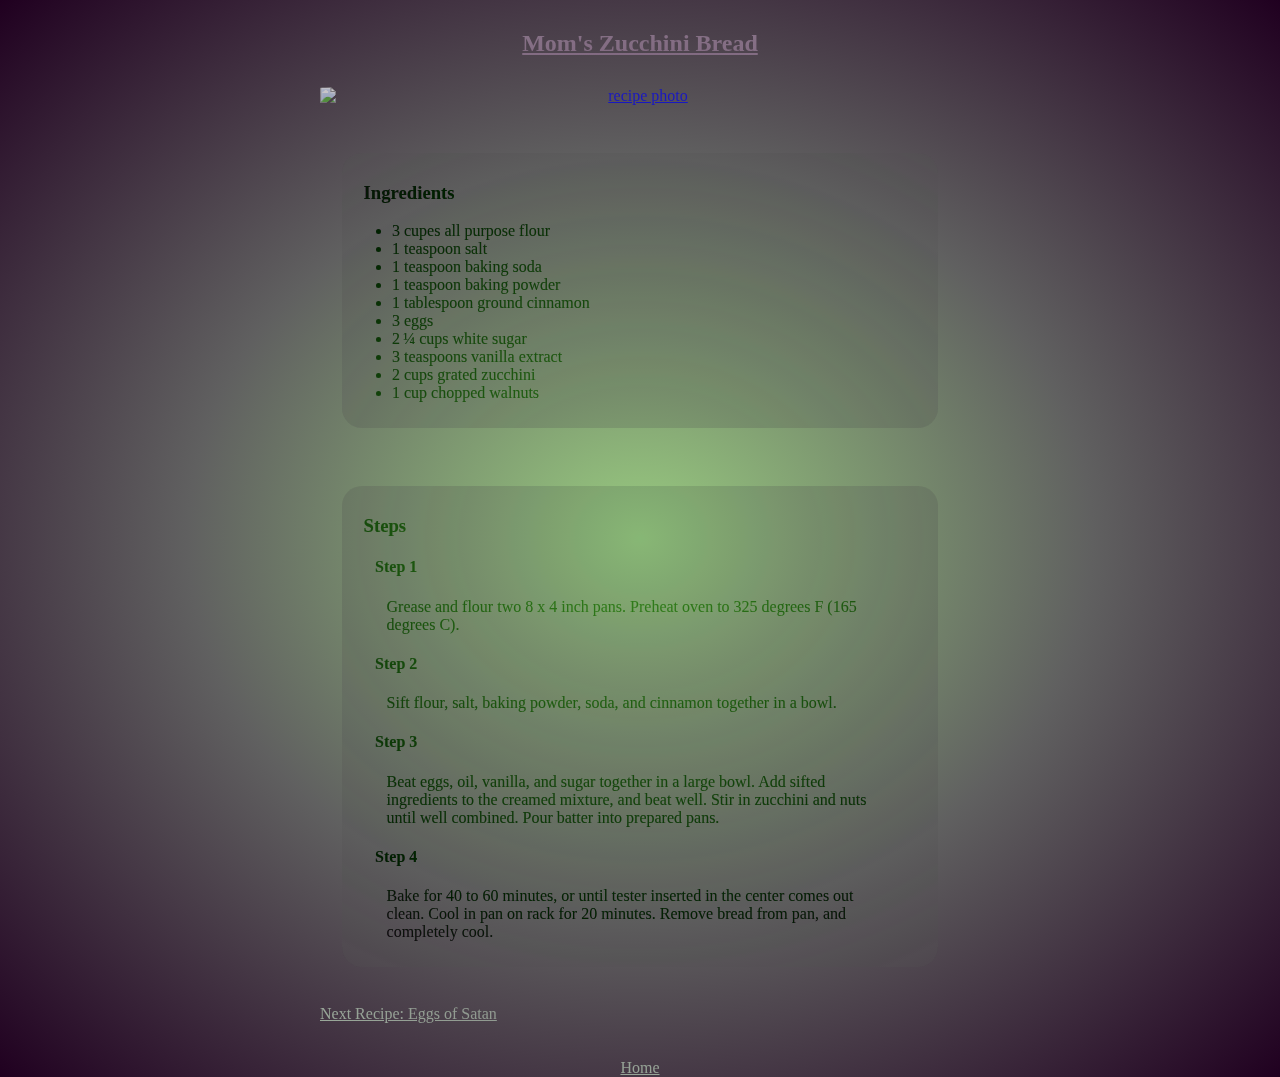
==== recipes/01_moms-zucchini-bread.html @ 948bb744 "Added Webpages & Styles" ====
<!DOCTYPE html>
<html lang="en" class="circular-gradient">
<head>
    <meta charset="UTF-8">
    <meta http-equiv="X-UA-Compatible" content="IE=edge">
    <meta name="viewport" content="width=device-width, initial-scale=1.0">
    <link rel="stylesheet" href="../styles.css" />
    <title>Mom's Zucchini Bread Recipe</title>
</head>
<body>
    <h2 class="text-color-special">Mom's Zucchini Bread</h2>

    <a href="https://youtu.be/SXxzLMXbCQ0">
        <img
            src="https://imagesvc.meredithcorp.io/v3/mm/image?url=https%3A%2F%2Fimages.media-allrecipes.com%2Fuserphotos%2F1037957.jpg&w=272&h=272&c=sc&poi=face&q=85"
            alt="recipe photo"
            class="centered block"
        >
    </a>

    <br/>

    <div class="ingredients columned solid-backcolor text-color-normal">
        <h3>Ingredients</h3>
        <ul>
            <li>3 cupes all purpose flour</li>
            <li>1 teaspoon salt</li>
            <li>1 teaspoon baking soda</li>
            <li>1 teaspoon baking powder</li>
            <li>1 tablespoon ground cinnamon</li>
            <li>3 eggs</li>
            <li>2 ¼ cups white sugar</li>
            <li>3 teaspoons vanilla extract</li>
            <li>2 cups grated zucchini</li>
            <li>1 cup chopped walnuts</li>
        </ul>
    </div>

    <br/>

    <div class="steps columned solid-backcolor text-color-normal">
        <h3>Steps</h3>
        <h4>Step 1</h4>
        <p>Grease and flour two 8 x 4 inch pans. Preheat oven to 325 degrees F (165 degrees C).</p>
        <h4>Step 2</h4>
        <p>Sift flour, salt, baking powder, soda, and cinnamon together in a bowl.</p>
        <h4>Step 3</h4>
        <p>Beat eggs, oil, vanilla, and sugar together in a large bowl. Add sifted ingredients to the creamed mixture, and beat well. Stir in zucchini and nuts until well combined. Pour batter into prepared pans.</p>
        <h4>Step 4</h4>
        <p>Bake for 40 to 60 minutes, or until tester inserted in the center comes out clean. Cool in pan on rack for 20 minutes. Remove bread from pan, and completely cool.</p>
    </div>

    <br/>
    <a href="02_eggs-of-satan.html" class="block text-color-inverted">Next Recipe: Eggs of Satan</a>
    <br/>
    <br/>
    <a href="../index.html" class="centered block text-color-inverted">Home</a>
</body>
</html>
---- styles.css ----
/* * {
    background-color: gray;
} */

h1, h2 {
    text-align: center;
    margin-top: 30px;
    margin-bottom: 30px;
}

h2 {
    text-decoration: underline;
}

h3 {
    width: 96%;
    height: 96%;
    margin-left: auto;
    margin-right: auto;
}

h4 {
    width: 92%;
    height: 92%;
    margin-left: auto;
    margin-right: auto;
}

p {
    width: 88%;
    margin-left: auto;
    margin-right: auto;
}

img {
    border-radius: 5%;
    margin-top: 10px;
    margin-bottom: 10px;
    opacity: 0.7;
}

body {
    width: 50%;
    margin: auto;
}

.block {
    display: block;
    background-color: #00000000;
}

.centered {
    margin-left: auto;
    margin-right: auto;
    width: auto;
    text-align: center;
}

.circular {
    border-radius: 100%;
}

.columned {
    margin-left: auto;
    margin-right: auto;
}

.narrow {
    width: 30%;
}

.circular-gradient {
    background: radial-gradient(#99CC80, #606060, #200020);
}

.solid-backcolor {
    background-color: #AAAAAA20;
}

.text-color-inverted {
    color: #DDDDDD;
    mix-blend-mode: difference;
}

.text-color-normal {
    color: #604060;
    mix-blend-mode: difference;
}

.text-color-special {
    color: #D0B0D0;
    mix-blend-mode: difference;
}

.ingredients {
    width: 90%;
    border-radius: 20px;
    padding: 10px;
    margin-top: 20px;
    margin-bottom: 20px;
}

.steps {
    width: 90%;
    border-radius: 20px;
    padding: 10px;
    margin-top: 20px;
    margin-bottom: 20px;
}
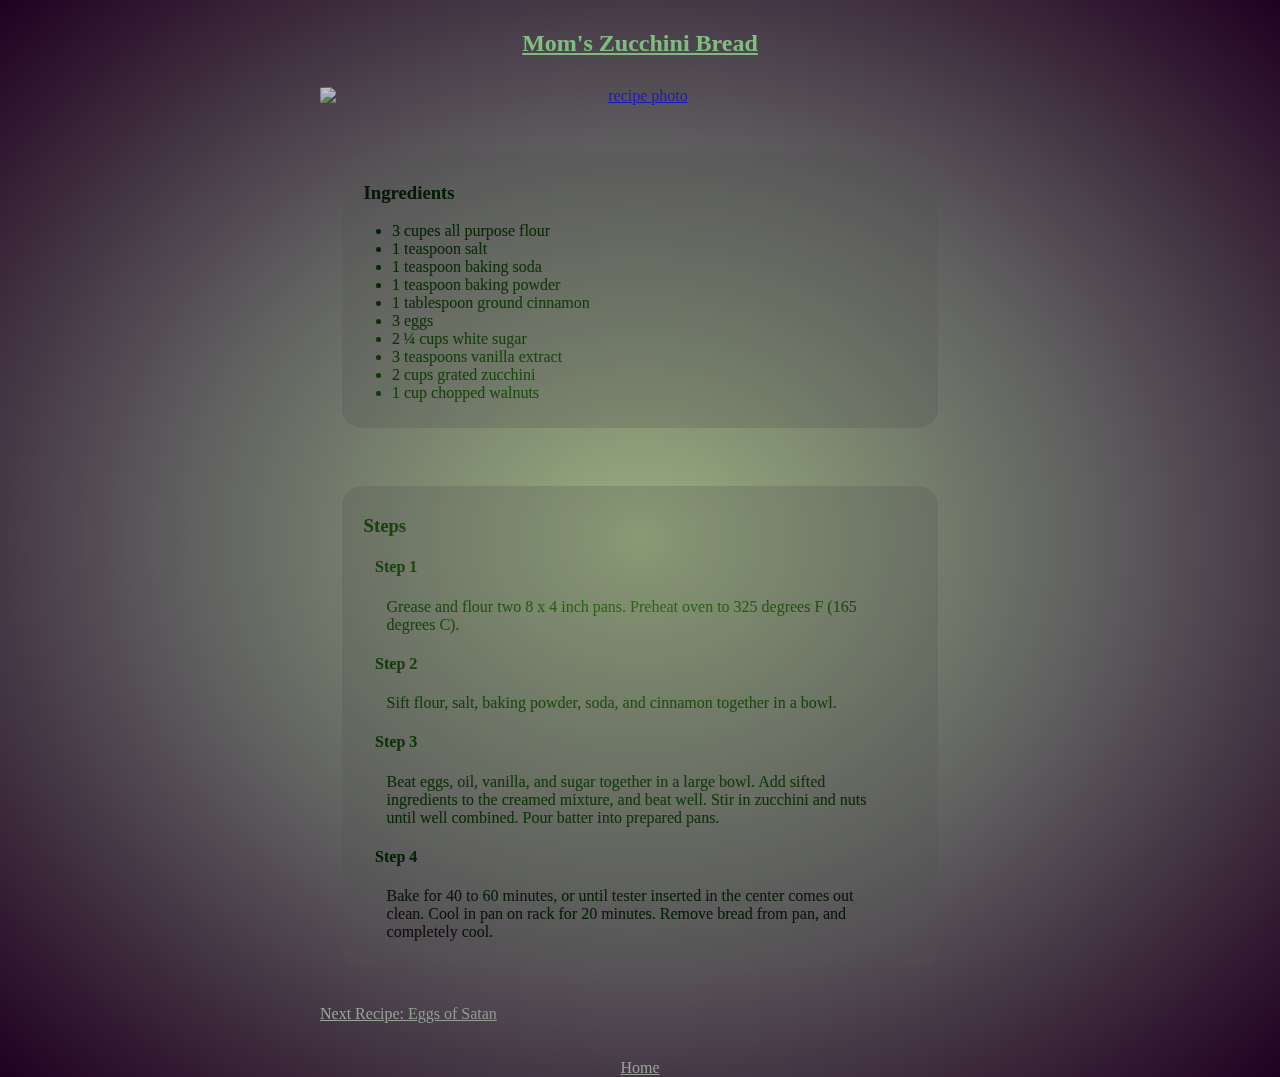
==== commit b3eb6887: "Updated project directory structure" ====
--- a/recipes/01_moms-zucchini-bread.html
+++ b/recipes/01_moms-zucchini-bread.html
@@ -4,7 +4,7 @@
     <meta charset="UTF-8">
     <meta http-equiv="X-UA-Compatible" content="IE=edge">
     <meta name="viewport" content="width=device-width, initial-scale=1.0">
-    <link rel="stylesheet" href="../styles.css" />
+    <link rel="stylesheet" href="../css/styles.css" />
     <title>Mom's Zucchini Bread Recipe</title>
 </head>
 <body>
--- a/css/styles.css
+++ b/css/styles.css
@@ -0,0 +1,115 @@
+@font-face {
+	font-family: Olde English Regular;
+	src: url(../res/fonts/olde-english-regular.ttf)
+}
+
+h1, h2 {
+    text-align: center;
+    margin-top: 30px;
+    margin-bottom: 30px;
+}
+
+h1 {
+    font-size: 400%;
+    font-family: Olde English Regular;
+}
+
+h2 {
+    text-decoration: underline;
+}
+
+h3 {
+    width: 96%;
+    height: 96%;
+    margin-left: auto;
+    margin-right: auto;
+}
+
+h4 {
+    width: 92%;
+    height: 92%;
+    margin-left: auto;
+    margin-right: auto;
+}
+
+p {
+    width: 88%;
+    margin-left: auto;
+    margin-right: auto;
+}
+
+img {
+    border-radius: 5%;
+    margin-top: 10px;
+    margin-bottom: 10px;
+    opacity: 0.7;
+}
+
+body {
+    width: 50%;
+    margin: auto;
+}
+
+.block {
+    display: block;
+    background-color: #00000000;
+}
+
+.centered {
+    margin-left: auto;
+    margin-right: auto;
+    width: auto;
+    text-align: center;
+}
+
+.circular {
+    border-radius: 100%;
+}
+
+.columned {
+    margin-left: auto;
+    margin-right: auto;
+}
+
+.narrow {
+    width: 30%;
+}
+
+.circular-gradient {
+    background: radial-gradient(#99B080, #606060, #200020);
+}
+
+.solid-backcolor {
+    background-color: #AAAAAA20;
+}
+
+.text-color-inverted {
+    color: #DDDDDD;
+    mix-blend-mode: difference;
+}
+
+.text-color-normal {
+    color: #604060;
+    mix-blend-mode: difference;
+}
+
+.text-color-special {
+    color: #CCFFCC;
+    mix-blend-mode: difference;
+}
+
+.ingredients {
+    width: 90%;
+    border-radius: 20px;
+    padding: 10px;
+    margin-top: 20px;
+    margin-bottom: 20px;
+}
+
+.steps {
+    width: 90%;
+    border-radius: 20px;
+    padding: 10px;
+    margin-top: 20px;
+    margin-bottom: 20px;
+}